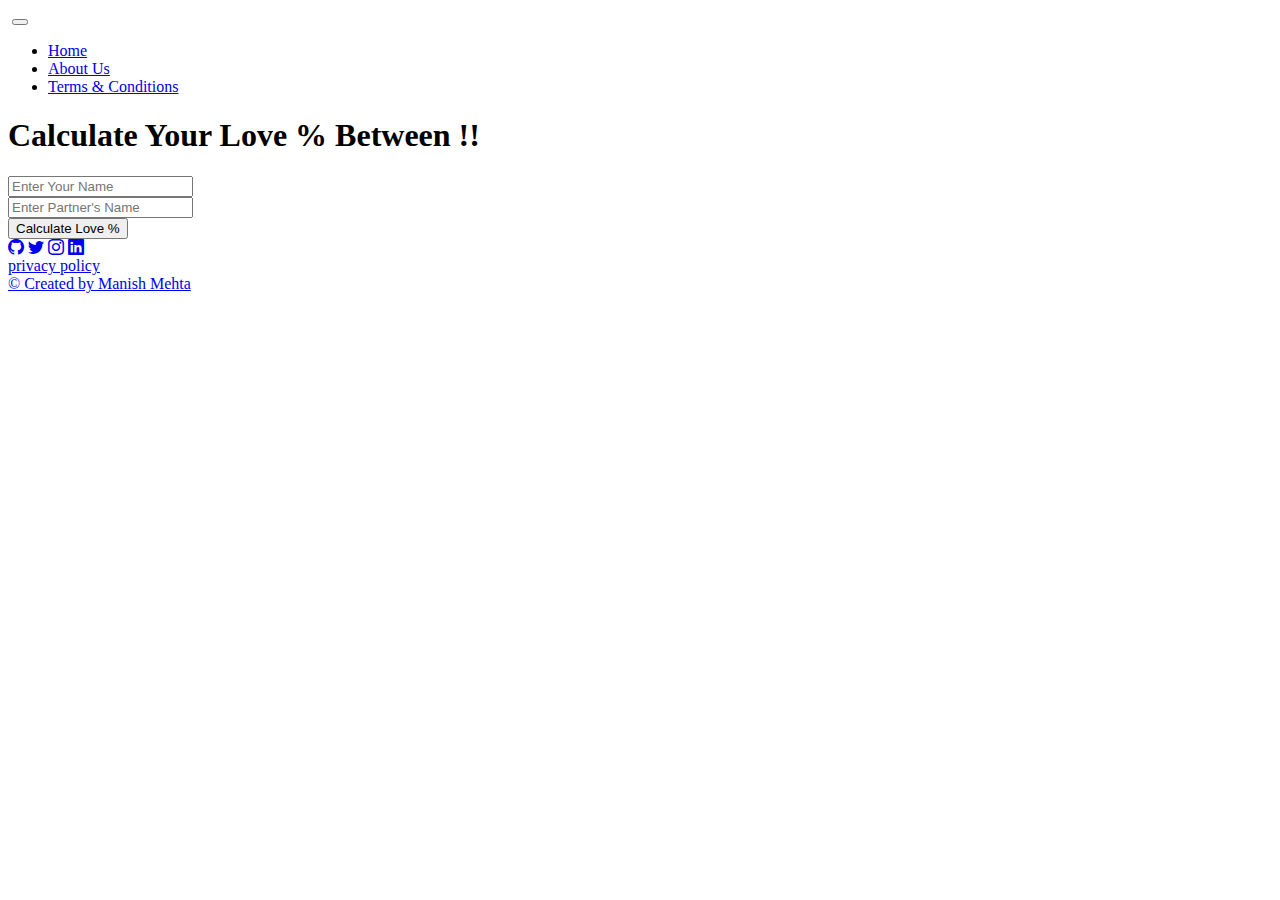
==== index.html @ 5ae39015 "add some pages and fill that" ====
<!DOCTYPE html>
<html lang="en">
<head>
    <meta charset="UTF-8">
    <meta http-equiv="X-UA-Compatible" content="IE=edge">
    <meta name="viewport" content="width=device-width, initial-scale=1.0">
    <title>Love Calculatar</title>
    <!--============== link favicon ========== -->
    <link rel="shortcut icon" href="img/favicon_io/android-chrome-192x192.png" type="image/x-icon">
    <link rel="shortcut icon" href="img/favicon_io/android-chrome-512x512.png" type="image/x-icon">
    <link rel="shortcut icon" href="img/favicon_io/apple-touch-icon.png" type="image/x-icon">
    <link rel="shortcut icon" href="img/favicon_io/favicon-16x16.png" type="image/x-icon">
    <link rel="shortcut icon" href="img/favicon_io/favicon-32x32.png" type="image/x-icon">
    <link rel="manifest" href="img/favicon_io/site.webmanifest">
    <link rel="stylesheet" href="style.css">
    <!-- CSS only -->
<link href="https://cdn.jsdelivr.net/npm/bootstrap@5.2.0/dist/css/bootstrap.min.css" rel="stylesheet" integrity="sha384-gH2yIJqKdNHPEq0n4Mqa/HGKIhSkIHeL5AyhkYV8i59U5AR6csBvApHHNl/vI1Bx" crossorigin="anonymous">
<!-- bootstrap logo  -->
<link rel="stylesheet" href="https://cdn.jsdelivr.net/npm/bootstrap-icons@1.9.1/font/bootstrap-icons.css">
<!-- JavaScript Bundle with Popper -->
<script src="https://cdn.jsdelivr.net/npm/bootstrap@5.2.0/dist/js/bootstrap.bundle.min.js" integrity="sha384-A3rJD856KowSb7dwlZdYEkO39Gagi7vIsF0jrRAoQmDKKtQBHUuLZ9AsSv4jD4Xa" crossorigin="anonymous"></script>
</head>
<body >
    <!-- ///////////////////////// navbar ////////////////////// -->
   <div class="uniClass" id="mainHeader">
    <header>
        <div>
            <nav class="navbar navbar-expand-lg navbar1 p-0 m-0">
                <div class="container"> 
                  <a class="navbar-brand" href="/"><img src="img/logo-5.png"  class="logo1" alt=""></a>
                  <button class="navbar-toggler" type="button" data-bs-toggle="collapse" data-bs-target="#navbarNavDropdown" aria-controls="navbarNavDropdown" aria-expanded="false" aria-label="Toggle navigation">
                    <span class="navbar-toggler-icon"></span>
                  </button>
                  <div class="collapse navbar-collapse" id="navbarNavDropdown">
                    <ul class="navbar-nav ms-auto">
                      <li class="nav-item">
                        <a class="nav-link active text-white" aria-current="page" href="/">Home</a>
                      </li>
                      <li class="nav-item">
                        <a class="nav-link text-white" href="/about.html">About Us</a>
                      </li>
                      <li class="nav-item">
                        <a class="nav-link text-white" href="/termsAndConditions.html">Terms & Conditions</a>
                      </li>
                    </ul>
                  </div>
                </div>
              </nav>
        </div>
    </header>
    <main>
        <div class="container my-5 p-4" id="calculator">
            <div class=" row d-flex justify-content-center align-items-center calculator">
                <div class=" py-4" id="loveClcBG">
                    <h1  class="text-center my-5 txtHead"><span id="result">Calculate Your Love % Between </span><span id="prect">!!</span></h1>
                </div>
                <div class="col-md-4 my-2 ">
                    <input type="text" id="txtOne" class="form-control"  placeholder="Enter Your Name">
                </div>
                <div class="col-md-4 my-2">
                    <input type="text" id="txtTwo" class="form-control" placeholder="Enter Partner's Name">
                </div>
                <div class="d-grid mt-5">
                    <button class="btn btn-hover color-2" onclick="love()" id="Btn">Calculate Love %</button>
                </div>
            </div>
        </div>
    </main>
   </div>
   <footer>
    <div class="container-fluid text-center footerBG py-4">
        <div>
            <div class="social mt-4 mb-3">
                <a href="https://github.com/devmanishmehta" class="px-3 py-2"><i class="bi bi-github"></i></a>
                <a href="https://twitter.com/devmanishmehta?t=O7lq08XlMO4jdU-aIHwZSA&s=09" class="px-3 py-2"><i class="bi bi-twitter"></i></a>
                <a href="https://instagram.com/devmanishmehta?igshid=YmMyMTA2M2Y=" class="px-3 py-2"><i class="bi bi-instagram"></i></a>
                <a href="https://www.linkedin.com/in/devmanishmehta/" class="px-3 py-2"><i class="bi bi-linkedin"></i></a>
            </div>
        </div>
        <a href="/privacyPolicy.html" class="text-decoration-none small text-muted">privacy policy</a><br>
        <a href="https://devmanishmehta.github.io/manishmehta/" class="text-decoration-none text-muted ">© Created by Manish Mehta</a>
    </div>
   </footer>
</body>
<script>
            const counterAnim = (qSelector, start = 0, end, duration = 10000) => {
            const target = document.querySelector(qSelector);
            let startTimestamp = null;
            const step = (timestamp) => {
            if (!startTimestamp) startTimestamp = timestamp;
            const progress = Math.min((timestamp - startTimestamp) / duration, 1);
            target.innerText = Math.floor(progress * (end - start) + start);
            if (progress < 1) {
            window.requestAnimationFrame(step);
            }
            };
            window.requestAnimationFrame(step);
            };



    function love(){
        let txtOne = document.getElementById('txtOne').value;
        let txtTwo = document.getElementById('txtTwo').value;

        if( txtOne && txtTwo){
            let total = Math.floor(Math.random()*100);
            str = (txtOne + txtTwo).replace(/\s/g,"");
            str = str.toLowerCase();
            if(localStorage.getItem(str)){
                total = localStorage.getItem(str)
            }else{
                localStorage.setItem(str,total )
            }
            counterAnim("#result", 10, total, 1000);
            document.getElementById("calculator").classList.add("celebrationBG"); 
            document.getElementById("loveClcBG").classList.add("loveClc");
            document.getElementById("prect").innerText = '%';
                                     
        }
        else{
            alert("Please Enter Valid Names")
        }
    }
</script>
</html>
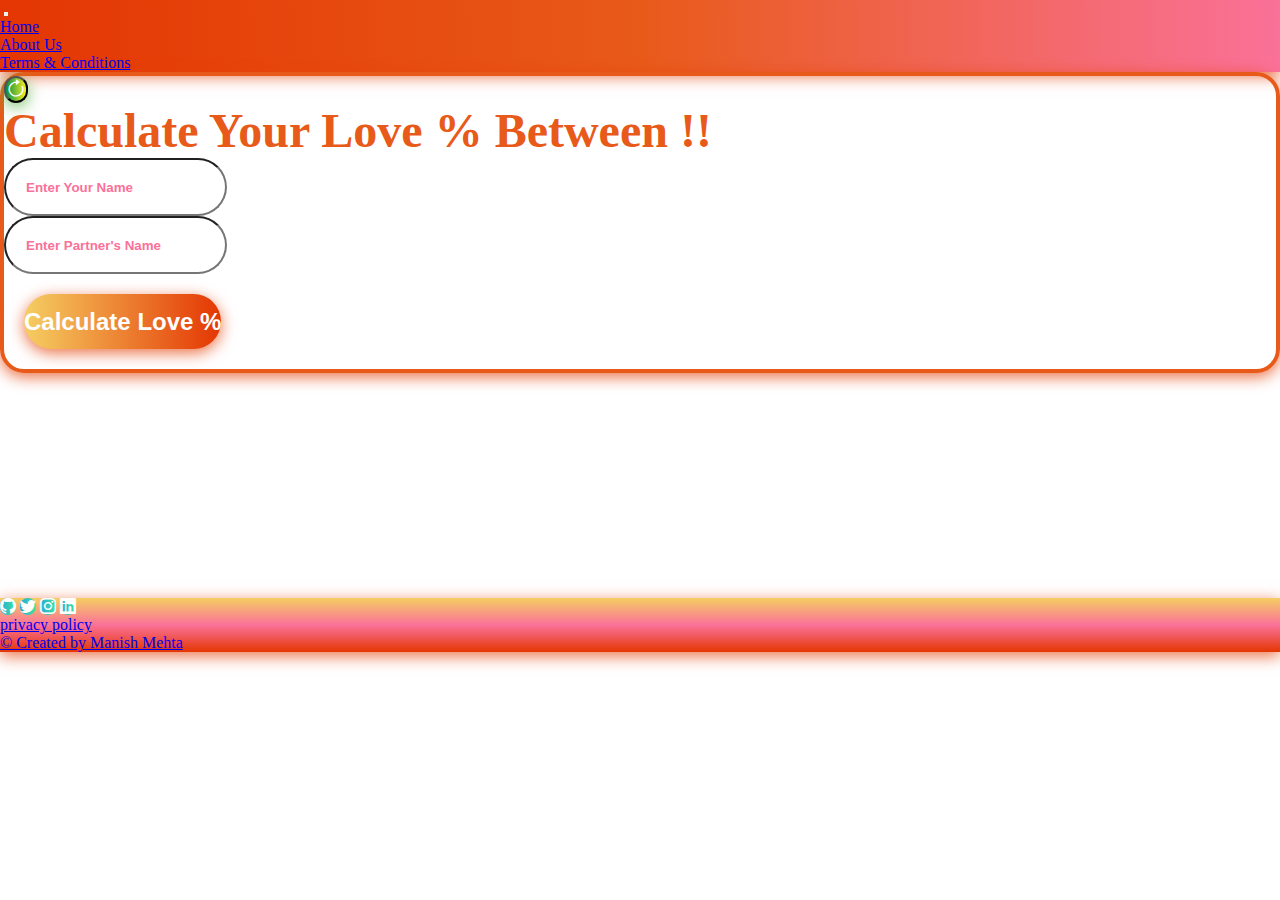
==== commit 6437dd4a: "add reload button and edit some link" ====
--- a/index.html
+++ b/index.html
@@ -27,20 +27,20 @@
         <div>
             <nav class="navbar navbar-expand-lg navbar1 p-0 m-0">
                 <div class="container"> 
-                  <a class="navbar-brand" href="/"><img src="img/logo-5.png"  class="logo1" alt=""></a>
+                  <a class="navbar-brand" href="/LoveClc/"><img src="img/logo-5.png"  class="logo1" alt=""></a>
                   <button class="navbar-toggler" type="button" data-bs-toggle="collapse" data-bs-target="#navbarNavDropdown" aria-controls="navbarNavDropdown" aria-expanded="false" aria-label="Toggle navigation">
                     <span class="navbar-toggler-icon"></span>
                   </button>
                   <div class="collapse navbar-collapse" id="navbarNavDropdown">
                     <ul class="navbar-nav ms-auto">
                       <li class="nav-item">
-                        <a class="nav-link active text-white" aria-current="page" href="/">Home</a>
+                        <a class="nav-link active text-white" aria-current="page" href="/LoveClc/">Home</a>
                       </li>
                       <li class="nav-item">
-                        <a class="nav-link text-white" href="/about.html">About Us</a>
+                        <a class="nav-link text-white" href="/LoveClc/about.html">About Us</a>
                       </li>
                       <li class="nav-item">
-                        <a class="nav-link text-white" href="/termsAndConditions.html">Terms & Conditions</a>
+                        <a class="nav-link text-white" href="/LoveClc/termsAndConditions.html">Terms & Conditions</a>
                       </li>
                     </ul>
                   </div>
@@ -50,6 +50,7 @@
     </header>
     <main>
         <div class="container my-5 p-4" id="calculator">
+            <div class="text-end"><button class="btn" id="reBtn" onClick="window.location.reload();"><i class="bi bi-arrow-clockwise"></i></button></div>
             <div class=" row d-flex justify-content-center align-items-center calculator">
                 <div class=" py-4" id="loveClcBG">
                     <h1  class="text-center my-5 txtHead"><span id="result">Calculate Your Love % Between </span><span id="prect">!!</span></h1>
@@ -77,7 +78,7 @@
                 <a href="https://www.linkedin.com/in/devmanishmehta/" class="px-3 py-2"><i class="bi bi-linkedin"></i></a>
             </div>
         </div>
-        <a href="/privacyPolicy.html" class="text-decoration-none small text-muted">privacy policy</a><br>
+        <a href="/LoveClc/privacyPolicy.html" class="text-decoration-none small text-muted">privacy policy</a><br>
         <a href="https://devmanishmehta.github.io/manishmehta/" class="text-decoration-none text-muted ">© Created by Manish Mehta</a>
     </div>
    </footer>
--- a/style.css
+++ b/style.css
@@ -0,0 +1,168 @@
+*{
+    margin: 0;
+    padding: 0;
+}
+/* 
+///////////////////////////////
+created by Manish Mehta 
+//////////////////////////////
+*/
+
+@import url('https://fonts.googleapis.com/css2?family=Lovers+Quarrel&display=swap');
+body{
+    font-family: 'Lovers Quarrel', cursive !important;
+}
+.uniClass{
+    background-image: url(img/celebration_baloon.gif);
+    background-size: cover;
+    background-position: center bottom;
+    background-attachment: fixed;
+    /* border: 4px solid #f5ce62; */
+    padding-bottom: 25vh;
+
+}
+.loveClc{
+    background-image: url('img/LoveClc-2.png');
+    background-repeat: no-repeat;
+    background-position: center center;
+    background-size: 255px;
+    /* height: 100px; */      
+    
+}
+.celebrationBG{
+  background-image: url(img/celbration.gif);
+  /* background-repeat: no-repeat;
+  background-size: cover;
+  background-position: center; */
+}
+#calculator{
+    border: 4px solid #e85a19;
+    border-radius: 24px;
+    box-shadow: 0 4px 15px 0 rgba(229, 66, 10, 0.75);
+}
+.logo1{
+    width: 60px;
+}
+.txtHead{
+    color: #e85a19;
+    font-size: 3rem;
+    font-weight: 800;
+}
+.footerBG {
+    background: #e43603;
+    background: linear-gradient(0deg, rgba(228, 54, 3, 1) 0%, rgba(250, 113, 153, 1) 50%,  rgba(245, 206, 98, 1) 100%);
+    box-shadow: 0 4px 15px 0 rgba(229, 66, 10, 0.75);
+    color: #fff;;
+}
+.navbar1{
+    background: radial-gradient(circle, #f5ce62, #e43603, #e85a19, #fa7199);
+    box-shadow: 0 4px 15px 0 rgba(229, 66, 10, 0.75);
+color: #fff !important;
+border: none;
+background-size: 300% 100%;  
+moz-transition: all .4s ease-in-out;
+-o-transition: all .4s ease-in-out;
+-webkit-transition: all .4s ease-in-out;
+transition: all .4s ease-in-out;
+}
+.navbar1:hover {
+background-position: 100% 0;
+moz-transition: all .4s ease-in-out;
+-o-transition: all .4s ease-in-out;
+-webkit-transition: all .4s ease-in-out;
+transition: all .4s ease-in-out;
+}
+input{
+    background-size: 300% 100% !important;
+    border-radius: 50px !important;
+    height: 54px !important;
+    color: #e43603 !important;
+    font-weight: 600 !important;
+    padding: 0 20px !important;
+}
+.form-control::placeholder { /* Chrome, Firefox, Opera, Safari 10.1+ */
+    color: #fa7199 !important;
+        opacity: 1 !important; /* Firefox */
+}
+.form-control:-ms-input-placeholder { /* Internet Explorer 10-11 */
+    color: #fa7199 !important;
+}
+
+.form-control::-ms-input-placeholder { /* Microsoft Edge */
+    color: #fa7199 !important;
+}
+.form-control:focus {
+    outline: none !important;
+    box-shadow: inset 0 1px 1px #f5ce62, 0 0 4px  #e43603,  1px 1px 1px   #fa7199, 2px 2px 0   #e85a19 !important;
+}
+.btn-hover {
+font-size: 24px !important;
+font-weight: 600 !important;
+color: #fff !important;
+cursor: pointer;
+margin: 20px !important;
+height: 55px !important;
+text-align:center;
+border: none !important;
+background-size: 300% 100% !important;
+
+border-radius: 50px !important;
+moz-transition: all .4s ease-in-out;
+-o-transition: all .4s ease-in-out;
+-webkit-transition: all .4s ease-in-out;
+transition: all .4s ease-in-out;
+}
+
+.btn-hover:hover {
+background-position: 100% 0 !important;
+moz-transition: all .4s ease-in-out;
+-o-transition: all .4s ease-in-out;
+-webkit-transition: all .4s ease-in-out;
+transition: all .4s ease-in-out;
+}
+
+.btn-hover:focus {
+outline: none !important;
+}
+.btn-hover.color-2 {
+background-image: linear-gradient(to right, #f5ce62, #e43603, #fa7199, #e85a19);
+box-shadow: 0 4px 15px 0 rgba(229, 66, 10, 0.75);
+}
+.social a {
+font-size: 16px;
+color: #fff;
+background-size: 300% 100%;
+background-image: linear-gradient(to right, #25aae1, #40e495, #30dd8a, #2bb673);
+border-radius: 50px;
+moz-transition: all .4s ease-in-out;
+-o-transition: all .4s ease-in-out;
+-webkit-transition: all .4s ease-in-out;
+transition: all .4s ease-in-out;
+}
+.social a:hover {
+background-position: 100% 0;
+box-shadow: 0 4px 15px 0 rgba(49, 196, 190, 0.75);
+moz-transition: all .4s ease-in-out;
+-o-transition: all .4s ease-in-out;
+-webkit-transition: all .4s ease-in-out;
+transition: all .4s ease-in-out;
+}
+#reBtn{
+    font-size: 20px;
+color: #fff;
+background-size: 300% 100%;
+background-image: linear-gradient(to right, #009245, #FCEE21, #00A8C5, #D9E021);
+    box-shadow: 0 4px 15px 0 rgba(83, 176, 57, 0.75);
+border-radius: 50px;
+moz-transition: all .4s ease-in-out;
+-o-transition: all .4s ease-in-out;
+-webkit-transition: all .4s ease-in-out;
+transition: all .4s ease-in-out;
+}
+#reBtn:hover{
+background-position: 100% 0;
+moz-transition: all .4s ease-in-out;
+-o-transition: all .4s ease-in-out;
+-webkit-transition: all .4s ease-in-out;
+transition: all .4s ease-in-out;
+}